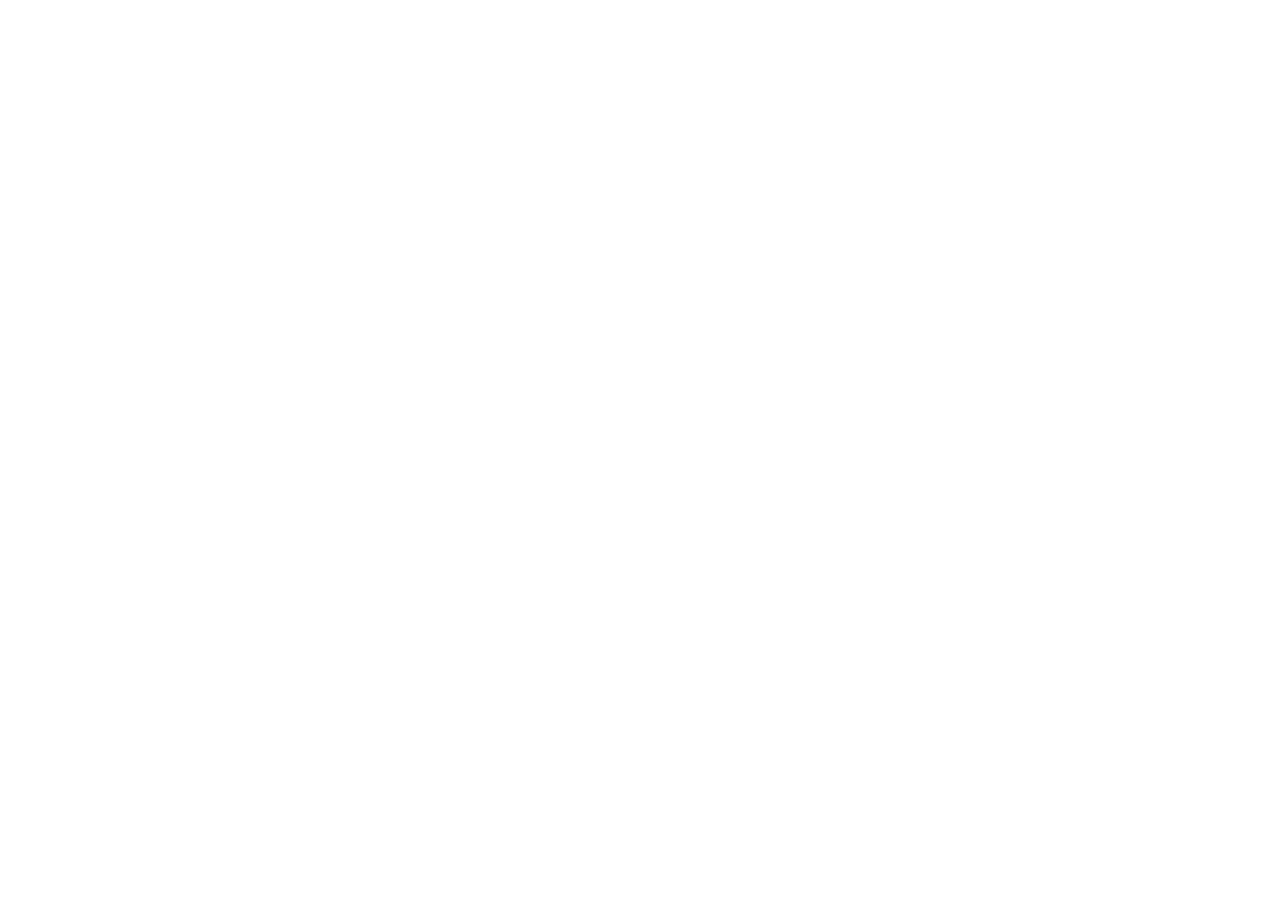
==== Bahamas.html @ ddd80770 "html containers starting" ====
<!DOCTYPE html>
<html lang="en">
<head>
    <meta charset="UTF-8">
    <meta http-equiv="X-UA-Compatible" content="IE=edge">
    <meta name="viewport" content="width=device-width, initial-scale=1.0">
    <title>Document</title>
    <link rel = "stylesheet" href= "styles/Bahamas.css">
</head>
<body>

    <div id= BahamasCity></div>

    <div id= BahamasLandMark></div>

    <div id= BahamasCelebrites></div>
    
</body>


</html>
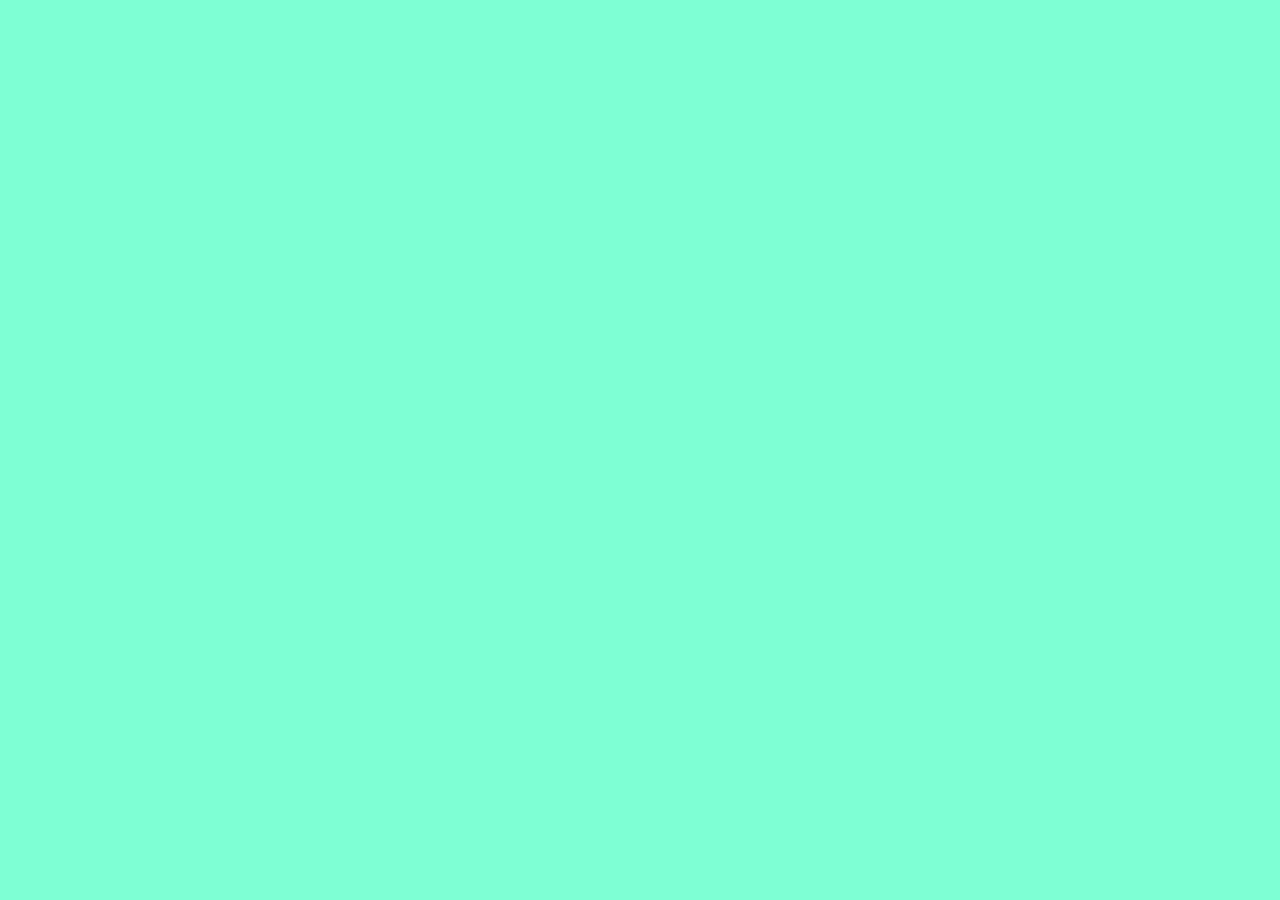
==== commit 853292e2: "end of day" ====
--- a/Bahamas.html
+++ b/Bahamas.html
@@ -9,11 +9,15 @@
 </head>
 <body>
 
+    <header></header>   
+
     <div id= BahamasCity></div>
 
     <div id= BahamasLandMark></div>
 
     <div id= BahamasCelebrites></div>
+
+    <footer></footer>
     
 </body>
 
--- a/styles/Bahamas.css
+++ b/styles/Bahamas.css
@@ -0,0 +1,4 @@
+
+body{
+    background-color: aquamarine;
+}